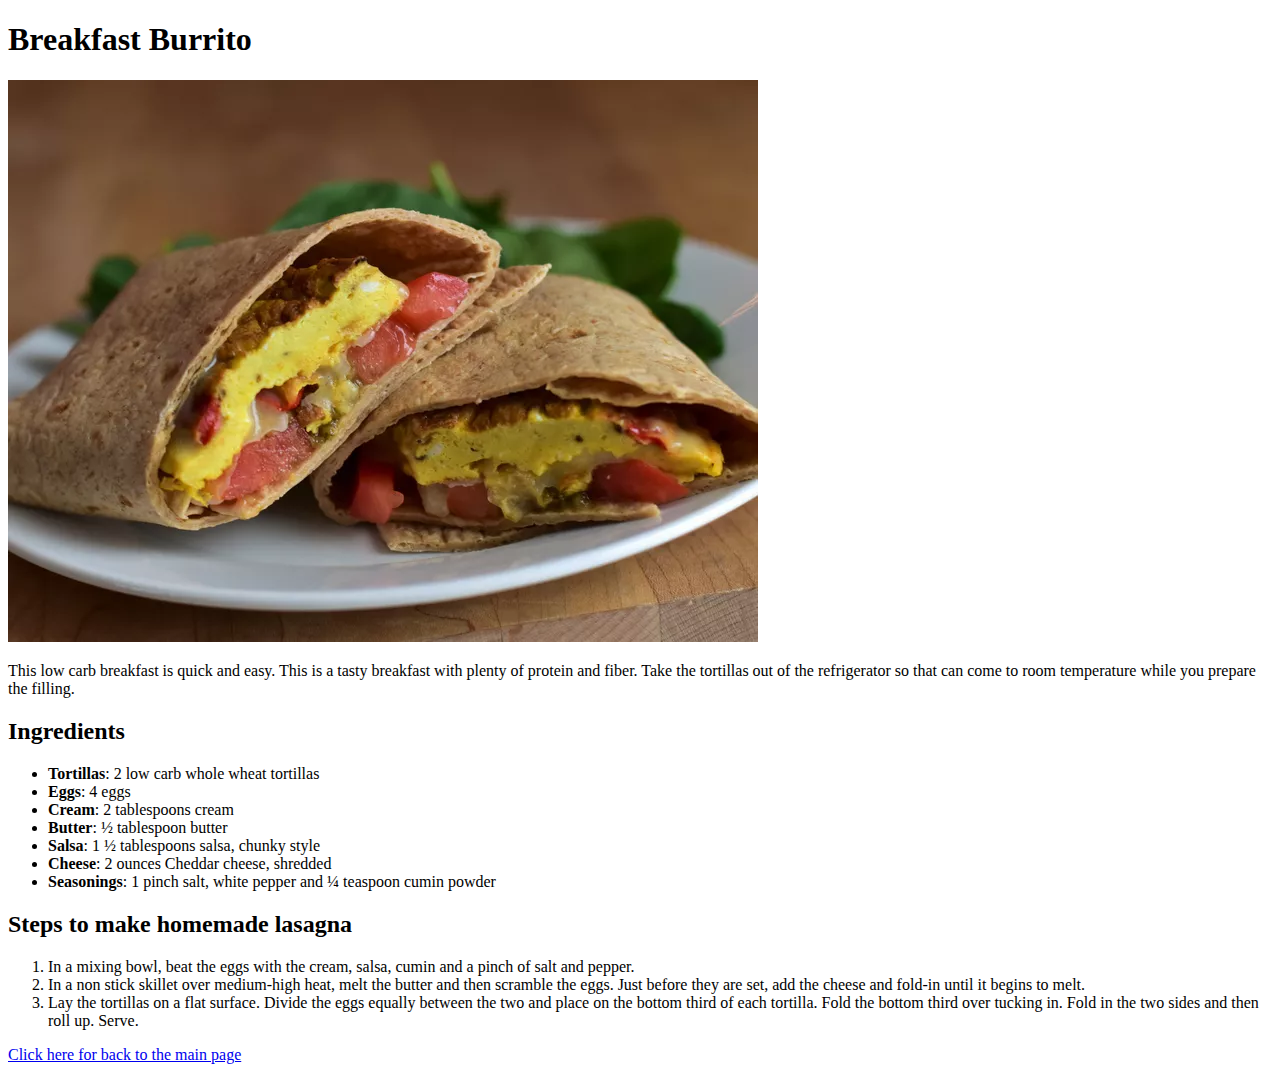
==== recipes/burrito.html @ a91bb7e2 "I edited some things on the lasagna page, added the folder with the corresponding images and made th" ====
<!DOCTYPE html>
<html lang="en">
<head>
  <meta charset="UTF-8">
  <title>Breakfast Burrito</title>
</head>
<body>
  <h1>Breakfast Burrito</h1>

  <img src="../images/burrito.webp" alt="A delicious burrito">

  <p>This low carb breakfast is quick and easy. This is a tasty breakfast with plenty of protein and fiber. Take the tortillas out of the refrigerator so that can come to room temperature while you prepare the filling.</p>

  <h2>Ingredients</h2>

  <ul>
    <li><strong>Tortillas</strong>: 2 low carb whole wheat tortillas</li>
    <li><strong>Eggs</strong>: 4 eggs</li>
    <li><strong>Cream</strong>: 2 tablespoons cream</li>
    <li><strong>Butter</strong>: ½ tablespoon butter</li>
    <li><strong>Salsa</strong>: 1 ½ tablespoons salsa, chunky style</li>
    <li><strong>Cheese</strong>: 2 ounces Cheddar cheese, shredded</li>
    <li><strong>Seasonings</strong>: 1 pinch salt, white pepper and ¼ teaspoon cumin powder</li>
  </ul>

  <h2>Steps to make homemade lasagna</h2>

  <ol>
    <li> In a mixing bowl, beat the eggs with the cream, salsa, cumin and a pinch of salt and pepper.</li>
    <li> In a non stick skillet over medium-high heat, melt the butter and then scramble the eggs. Just before they are set, add the cheese and fold-in until it begins to melt.</li>
    <li> Lay the tortillas on a flat surface. Divide the eggs equally between the two and place on the bottom third of each tortilla. Fold the bottom third over tucking in. Fold in the two sides and then roll up. Serve.</li>
  </ol>

  <a href="../index.html">Click here for back to the main page</a>
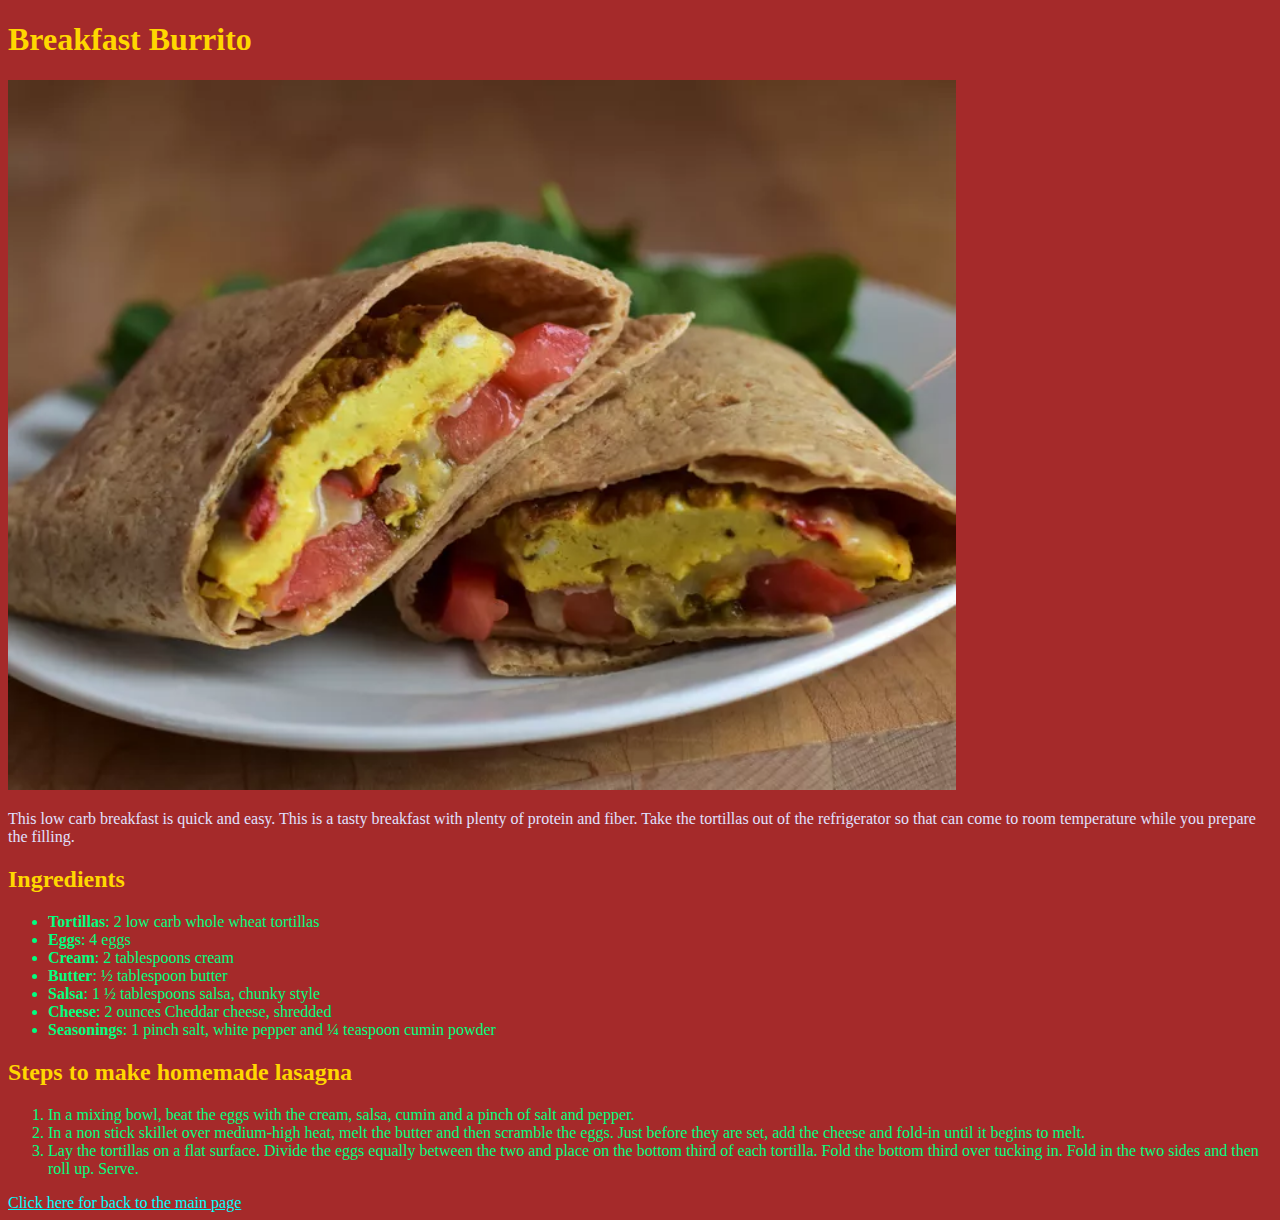
==== commit b20a3863: "Add a general style for all pages" ====
--- a/recipes/burrito.html
+++ b/recipes/burrito.html
@@ -3,13 +3,14 @@
 <head>
   <meta charset="UTF-8">
   <title>Breakfast Burrito</title>
+  <link rel="stylesheet" href="../styles.css">
 </head>
 <body>
   <h1>Breakfast Burrito</h1>
 
-  <img src="../images/burrito.webp" alt="A delicious burrito">
+  <img class="ig" src="../images/burrito.webp" alt="A delicious burrito">
 
-  <p>This low carb breakfast is quick and easy. This is a tasty breakfast with plenty of protein and fiber. Take the tortillas out of the refrigerator so that can come to room temperature while you prepare the filling.</p>
+  <p id="des">This low carb breakfast is quick and easy. This is a tasty breakfast with plenty of protein and fiber. Take the tortillas out of the refrigerator so that can come to room temperature while you prepare the filling.</p>
 
   <h2>Ingredients</h2>
 
--- a/styles.css
+++ b/styles.css
@@ -0,0 +1,24 @@
+body {
+  background-color: brown;
+}
+.ig {
+  width: 75%;
+}
+
+h1,
+h2 {
+  color:gold;
+}
+
+#des {
+  color:#e0e0ff
+}
+
+a {
+  color:aqua;
+}
+
+ul,
+ol {
+  color:springgreen;
+}
